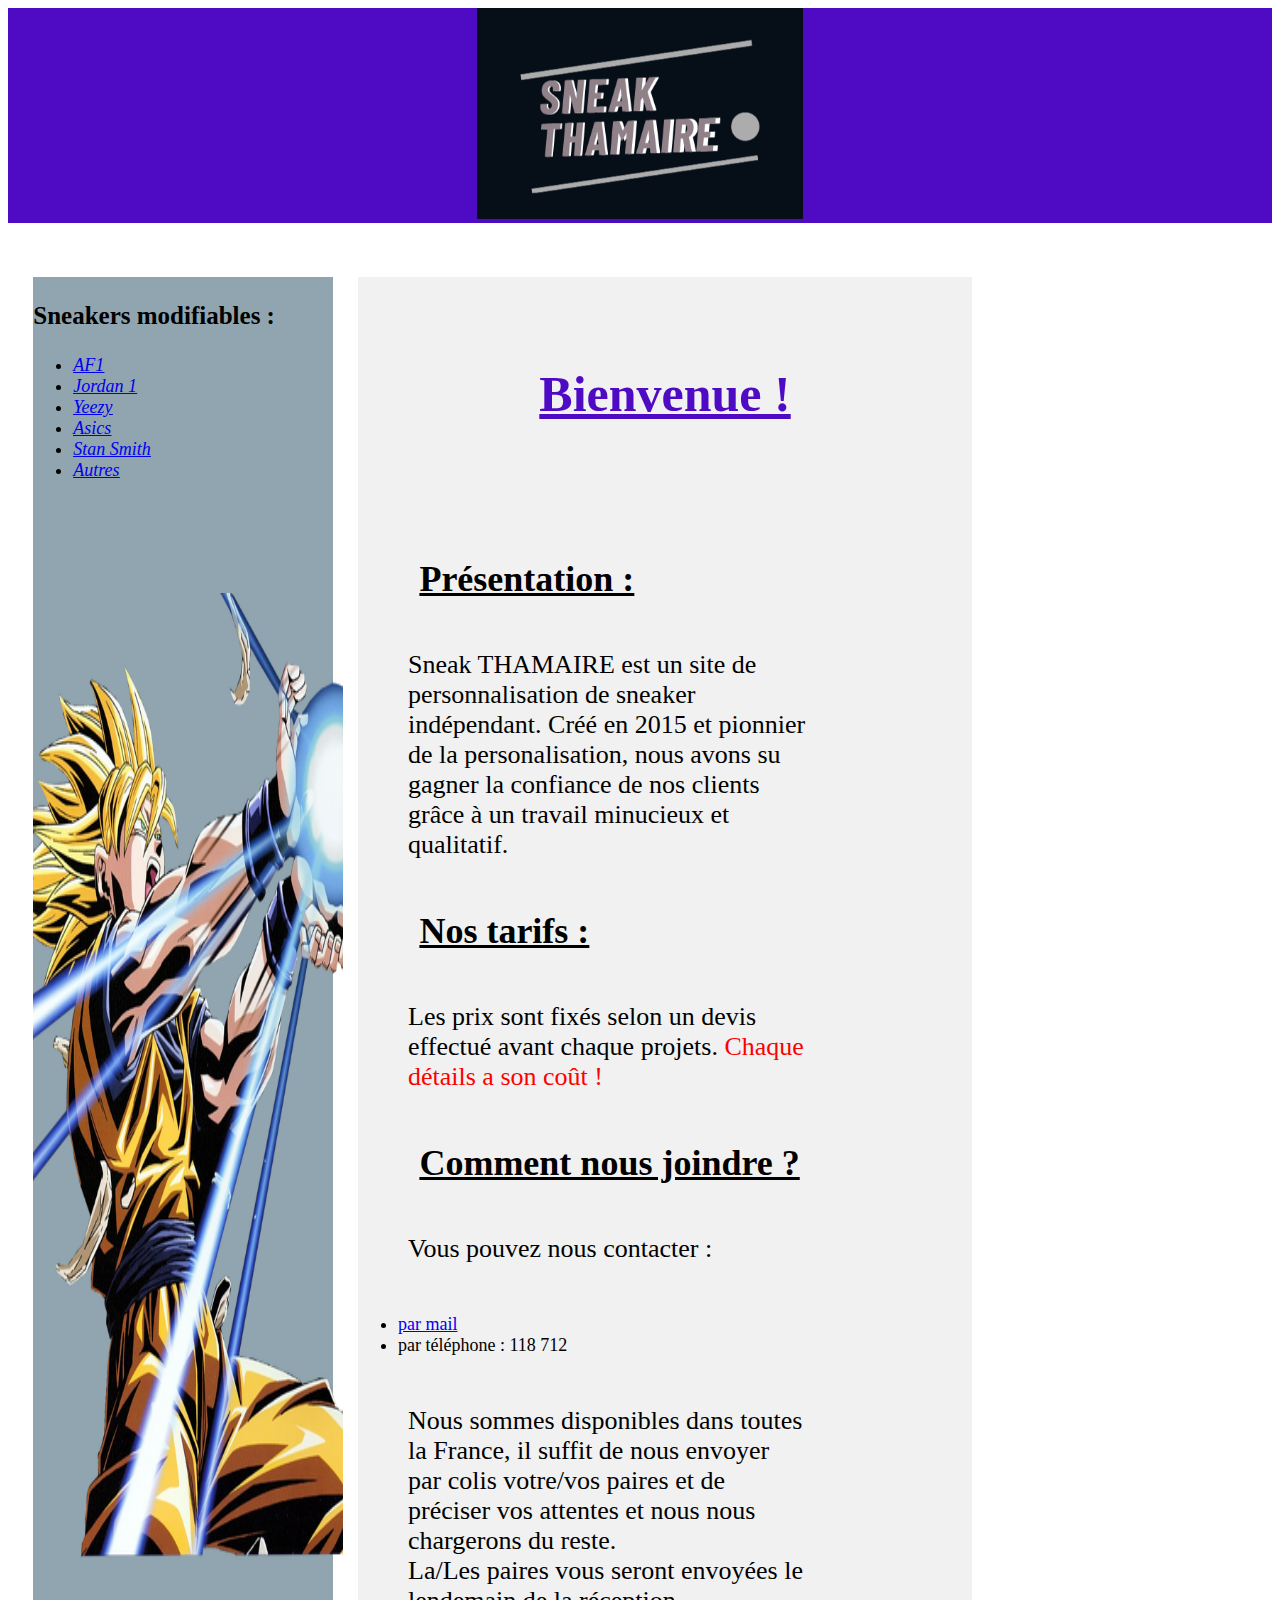
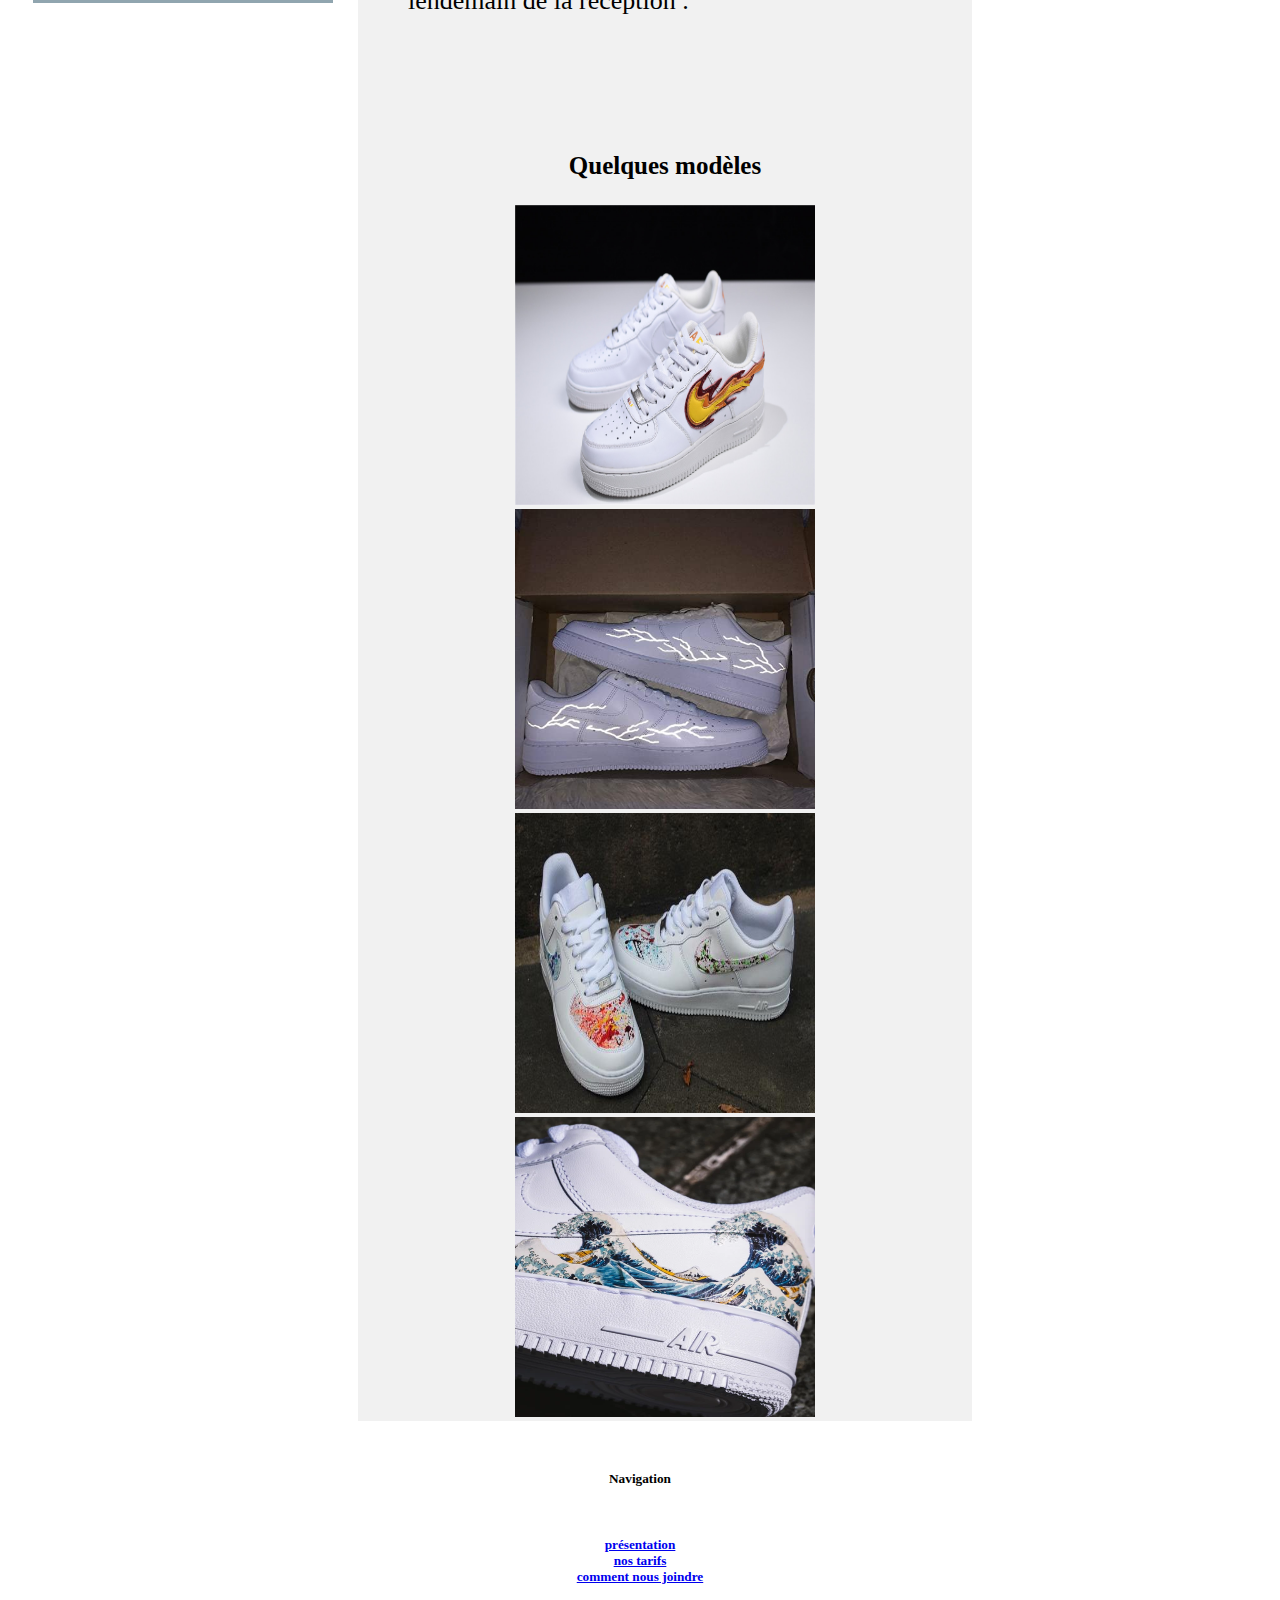
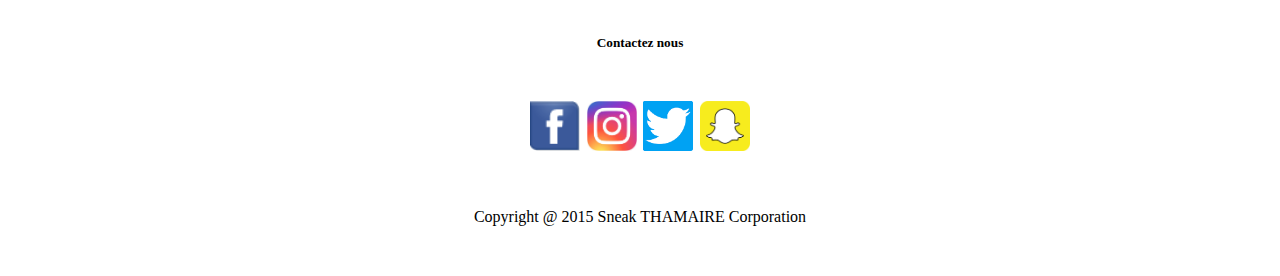
==== index.html @ a63435b0 "Add files via upload" ====
<!DOCTYPE html>
	<html>
		<head>
			<meta charset="utf-8" />
			<link rel="stylesheet" type="text/css" href="style.css">
			<title>SneakTHAMAIRE</title>
		</head>
		<header>
			<center><a href="file:///home/adel/Bureau/%3C!DOCTYPE%20html%3E.html"><img src="devoir/logo2.jpeg" /></a></img></center>
		</header>
		<br>
		<br>
		<br>
		<body>


			<nav>
				<h3>Sneakers modifiables :</h3>
				<ul>
					<em><u>
						<li><a href="https://www.nike.com/fr/w/air-force-1-chaussures-5sj3yzy7ok"> AF1 </a></li>
						<li><a href="https://www.nike.com/fr/w/jordan-1-chaussures-4fokyzy7ok"> Jordan 1</a></li>
						<li><a href="https://www.adidas.fr/yeezy"> Yeezy</a></li>
						<li><a href="https://www.asics.com/fr/fr-fr/"> Asics</a></li>
						<li><a href="https://www.adidas.fr/stan_smith"> Stan Smith</a></li>
						<li><a href="https://www.google.com/"> Autres</a></li>
					</em></u>
				</ul>
				<br>
				<br>
				<img src="devoir/3.png" class="sg">

			</nav>
			
			
			

			<section>
				
				<br />
				<br/> 
				<br/>
				<h1><center><u>Bienvenue !</u></center></h1>
				<br />
				<br />
				<br />
				<br />
				<h2 id= "presentation"> <u>Présentation :</u></h2>
				<p>Sneak THAMAIRE est un site de personnalisation de sneaker indépendant. Créé en 2015 et pionnier de la personalisation, nous avons su gagner la confiance de nos clients grâce à un travail minucieux et qualitatif. <br></p>
				<h2 id ="nostarifs"><u>Nos tarifs :</u></h2>
				<p>Les prix sont fixés selon un devis effectué avant chaque projets. <font color = "#ff0000 "> Chaque détails a son coût !</font></p>
				<h2 id ="commentnousjoindre"><u>Comment nous joindre ?</u></h2>
				<p>Vous pouvez nous contacter : <br />
					<ul>
						<li><a href="mailto:AdelMahi04@outlook.fr"> par mail </a> </li>
						<li>par téléphone : 118 712 </li>
					</ul>
				</p>
				<p>Nous sommes disponibles dans toutes la France, il suffit de nous envoyer par colis votre/vos paires et de préciser vos attentes et nous nous chargerons du reste.<br />
				La/Les paires vous seront envoyées le lendemain de la réception .	<br />		

				</p>
				<br />
				<br />
				<p>
					<h3><center>Quelques modèles</center></h3>
					<figure>
						<center><img src="devoir/af1.jpeg" class="image" /><img src="devoir/af12.png" class="image" /><img src="devoir/af13.png " class="image" /><img src="devoir/chaussure.png" class="image" /></center>
					</figure>
				
				</p>
			
			</section>
			
			<footer>
				<center>
					<h5>Navigation</h5>
					<p>
						<h5> <a href ="#presentation" />présentation</a> <br> <a href="#nostarifs" />nos tarifs </a>   <br> <a href="#commentnousjoindre" /> comment nous joindre </a></h5>
					</p>
					<h5>Contactez nous</h5>
					<p>
						<a href="https://fr-fr.facebook.com/"><img src="devoir/facebook.png" class="ctc" /></a>  <a href="https://www.instagram.com/"> <img src="devoir/insta.jpeg" class="ctc"/></a>  <a href="https://twitter.com/?lang=fr"><img src="devoir/twitter.png" class="ctc" /></a>  <a href="https://www.snap.com/fr-FR/"><img src="devoir/snap.png" class="ctc" /></a>
					</p>
				</center> 
				<p><center>Copyright @ 2015 Sneak THAMAIRE Corporation</center></p>
			</footer>
		</body>
	</html>
---- style.css ----
h1
{
	font-size: 50px;
	font-weight: bold;
	font-family: Brush Script MT, Brush Script Std, cursive;
	color: rgb(79, 11, 196);

}

h2
{
	font-size: 36px;
	margin-left: 10%;
	font-family: Brush Script MT, Brush Script Std, cursive;

}

p
{
	font-family: Brush Script MT, Brush Script Std, cursive;

	font-size: 26px; 
	
	width: 65%;
	min-width: 400px;
	margin: 50px;

}

section
{
	
	background-image: url("logo2.jpeg") fixed no-repeat top left;
	margin-left: 350px;
	margin-right: 300px;
	background-color: rgb(241, 241, 241);
	background-color-size: 75%;
	
}


.image
{
	
	width:  300px;
	height: 300px;
	align-items: center;
}
header
{
	background-color: rgb(79, 11, 196);
	margin: 0px;
	
}
body
{
	background-color: white;
	
	
	
}

nav
{
	color: black;
    float: left;
    width: 300px;
    border-radius: 10px  white;
    margin-left: 2%; 
    background-color: rgb(144, 165, 175);
    font-size: 40px; 
}

aside
{
	margin-right: 2%; 
}

.ctc
{
	width: 50px;
	height:50px;
}
.twi
{
	height: 50px;
	width: 30px;
}
h3
{
	font-family: Brush Script MT, Brush Script Std, cursive;
	font-size: 25px;
}

ul{
	font-family: Brush Script MT, Brush Script Std, cursive;
	font-size: 18px;
}
.sg
{
width: 310px;
height: 1000px;
}

.vgt
{
	margin-right: 2%;
	width: 310px;
	height: 1000px;
}
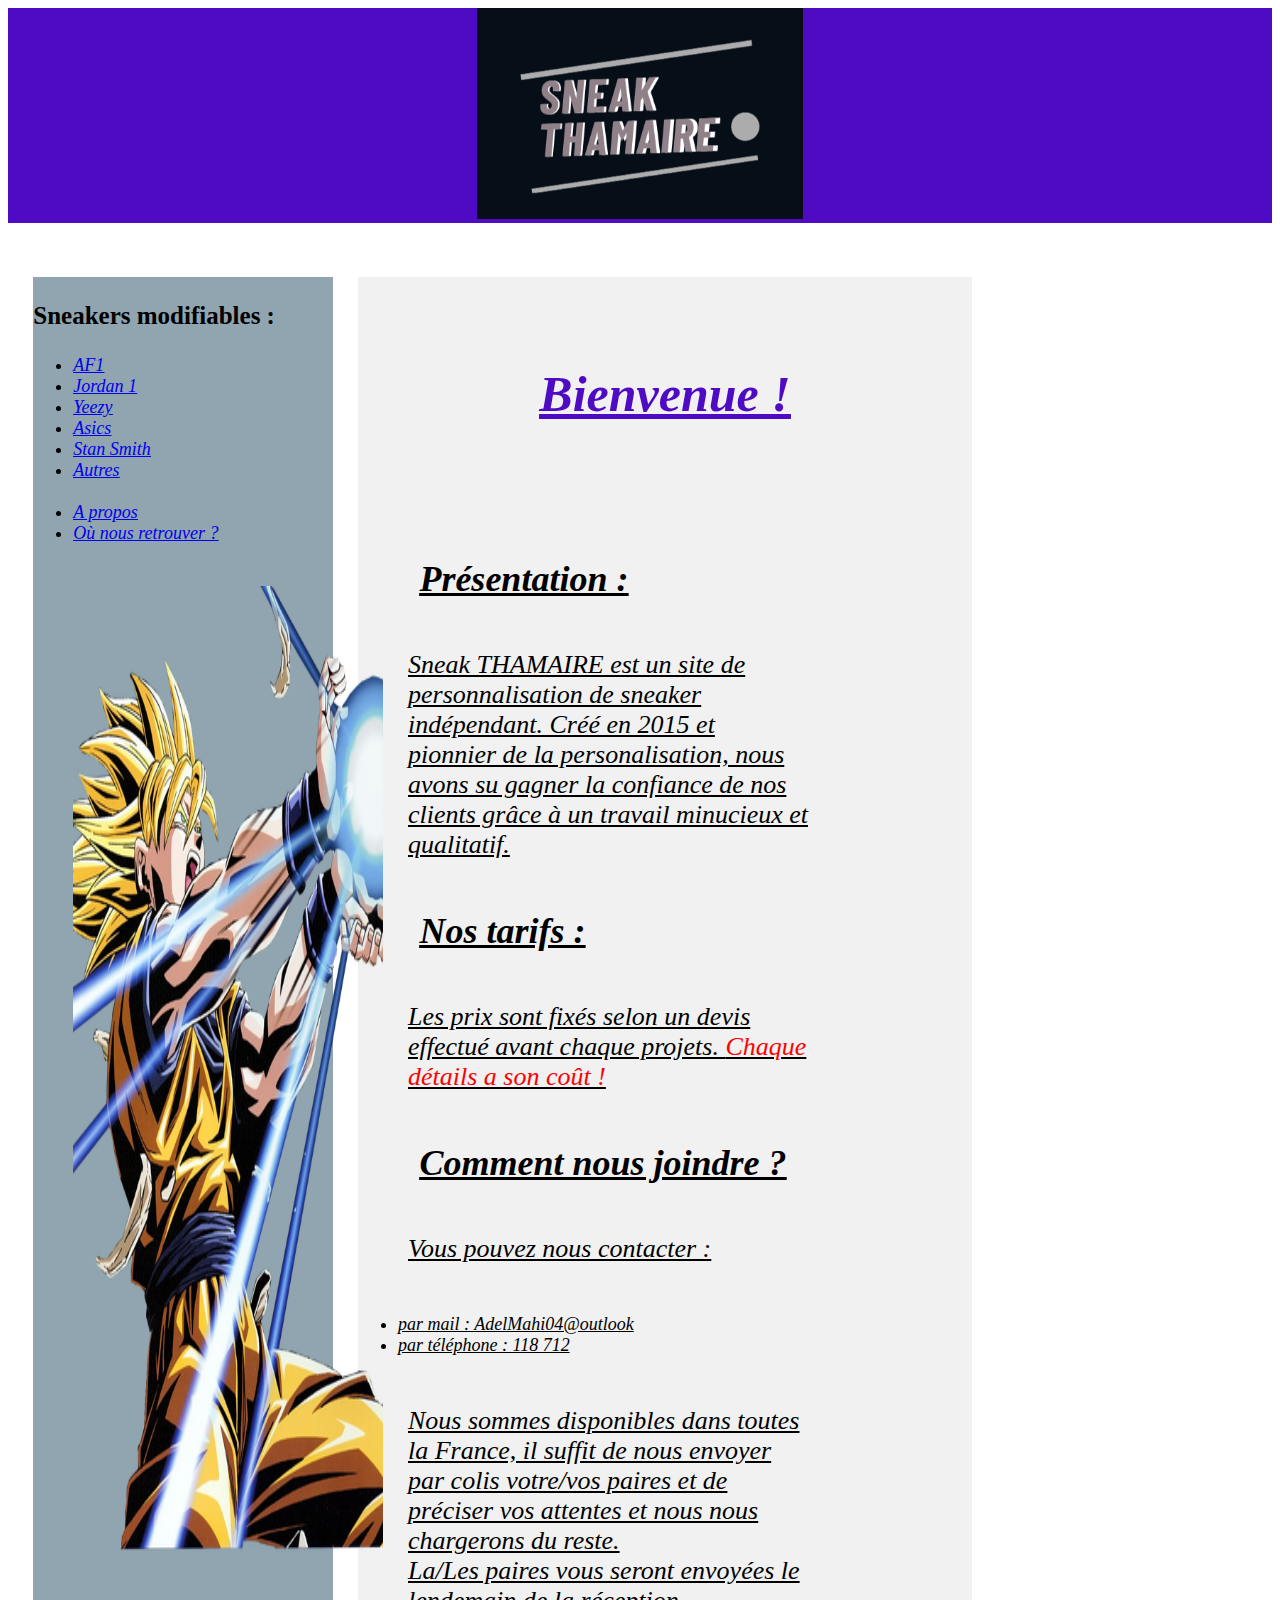
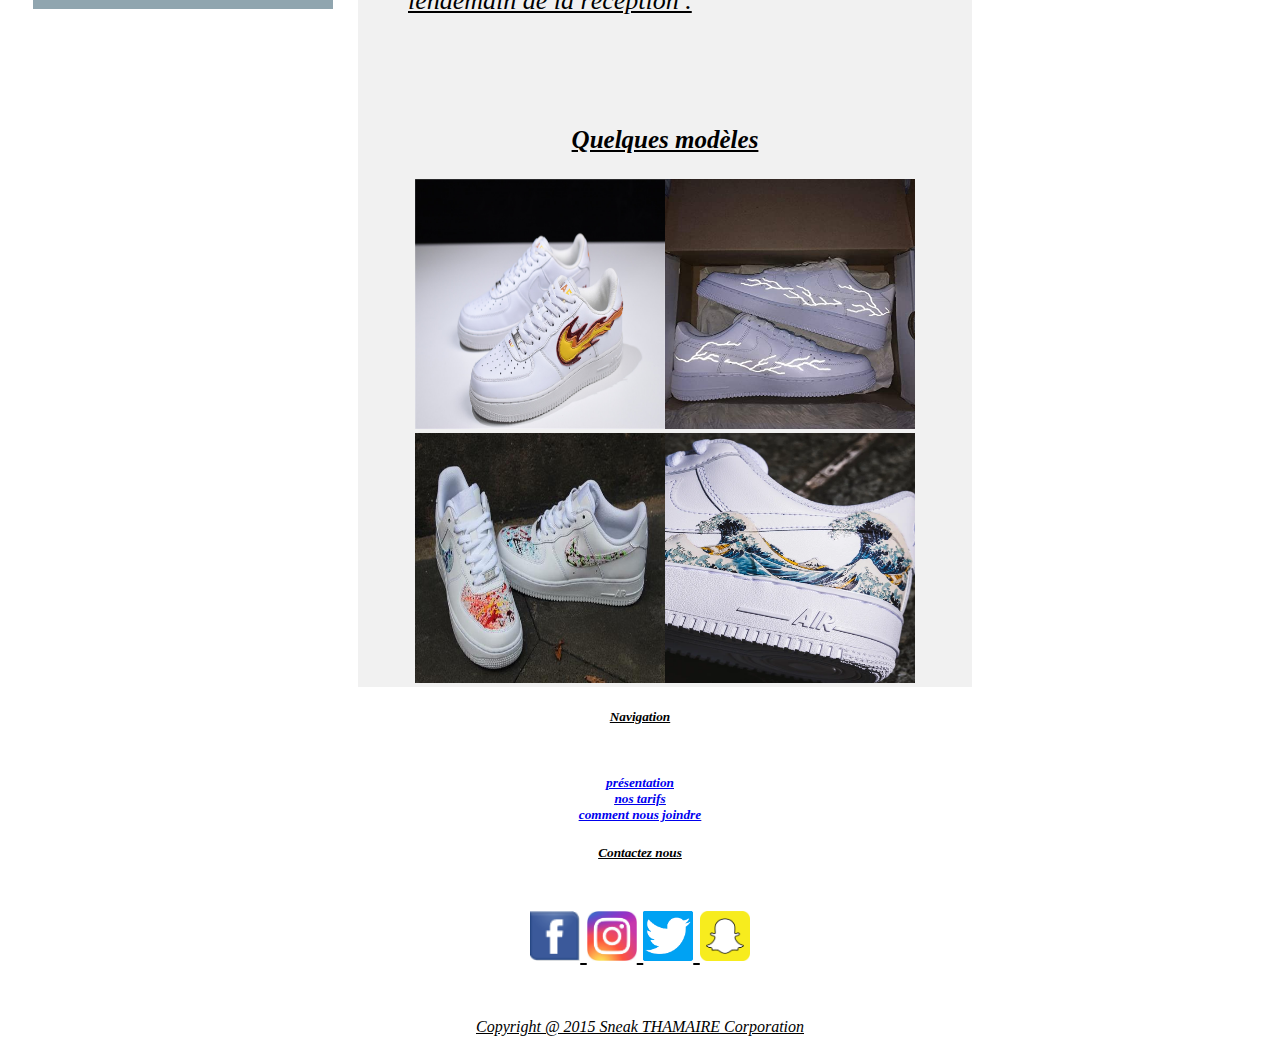
==== commit b53ba7b5: "Add files via upload" ====
--- a/index.html
+++ b/index.html
@@ -6,29 +6,33 @@
 			<title>SneakTHAMAIRE</title>
 		</head>
 		<header>
-			<center><a href="file:///home/adel/Bureau/%3C!DOCTYPE%20html%3E.html"><img src="devoir/logo2.jpeg" /></a></img></center>
+			<center><a href="index.html"><img src="devoir/logo2.jpeg" /></a></center>
 		</header>
 		<br>
 		<br>
 		<br>
-		<body>
+		
 
 
 			<nav>
 				<h3>Sneakers modifiables :</h3>
 				<ul>
 					<em><u>
-						<li><a href="https://www.nike.com/fr/w/air-force-1-chaussures-5sj3yzy7ok"> AF1 </a></li>
-						<li><a href="https://www.nike.com/fr/w/jordan-1-chaussures-4fokyzy7ok"> Jordan 1</a></li>
-						<li><a href="https://www.adidas.fr/yeezy"> Yeezy</a></li>
-						<li><a href="https://www.asics.com/fr/fr-fr/"> Asics</a></li>
-						<li><a href="https://www.adidas.fr/stan_smith"> Stan Smith</a></li>
-						<li><a href="https://www.google.com/"> Autres</a></li>
-					</em></u>
-				</ul>
+						<li><a target = "_blank" href="https://www.nike.com/fr/w/air-force-1-chaussures-5sj3yzy7ok"> AF1 </a></li>
+						<li><a target = "_blank" href="https://www.nike.com/fr/w/jordan-1-chaussures-4fokyzy7ok"> Jordan 1</a></li>
+						<li><a target = "_blank" href="https://www.adidas.fr/yeezy"> Yeezy</a></li>
+						<li><a target = "_blank" href="https://www.asics.com/fr/fr-fr/"> Asics</a></li>
+						<li><a target = "_blank" href="https://www.adidas.fr/stan_smith"> Stan Smith</a></li>
+						<li><a target = "_blank" href="https://www.google.com/"> Autres</a></li>
+						<br>
+						<li><a href="page1.html"> A propos</a></li>
+						<li><a href="page2.html"> Où nous retrouver ?</a></li>
+					
+				
 				<br>
 				<br>
-				<img src="devoir/3.png" class="sg">
+
+				<center><img src="devoir/3.png" class="sg"></center>
 
 			</nav>
 			
@@ -52,14 +56,14 @@
 				<h2 id ="commentnousjoindre"><u>Comment nous joindre ?</u></h2>
 				<p>Vous pouvez nous contacter : <br />
 					<ul>
-						<li><a href="mailto:AdelMahi04@outlook.fr"> par mail </a> </li>
+						<li>par mail : AdelMahi04@outlook </li>
 						<li>par téléphone : 118 712 </li>
 					</ul>
-				</p>
+				
 				<p>Nous sommes disponibles dans toutes la France, il suffit de nous envoyer par colis votre/vos paires et de préciser vos attentes et nous nous chargerons du reste.<br />
 				La/Les paires vous seront envoyées le lendemain de la réception .	<br />		
 
-				</p>
+				
 				<br />
 				<br />
 				<p>
@@ -68,7 +72,7 @@
 						<center><img src="devoir/af1.jpeg" class="image" /><img src="devoir/af12.png" class="image" /><img src="devoir/af13.png " class="image" /><img src="devoir/chaussure.png" class="image" /></center>
 					</figure>
 				
-				</p>
+				
 			
 			</section>
 			
@@ -76,14 +80,14 @@
 				<center>
 					<h5>Navigation</h5>
 					<p>
-						<h5> <a href ="#presentation" />présentation</a> <br> <a href="#nostarifs" />nos tarifs </a>   <br> <a href="#commentnousjoindre" /> comment nous joindre </a></h5>
-					</p>
+						<h5> <a href ="#presentation" >présentation</a> <br> <a href="#nostarifs" >nos tarifs </a>   <br> <a href="#commentnousjoindre" /> comment nous joindre </a></h5>
+					
 					<h5>Contactez nous</h5>
 					<p>
-						<a href="https://fr-fr.facebook.com/"><img src="devoir/facebook.png" class="ctc" /></a>  <a href="https://www.instagram.com/"> <img src="devoir/insta.jpeg" class="ctc"/></a>  <a href="https://twitter.com/?lang=fr"><img src="devoir/twitter.png" class="ctc" /></a>  <a href="https://www.snap.com/fr-FR/"><img src="devoir/snap.png" class="ctc" /></a>
+						<a target = "_blank" href="https://fr-fr.facebook.com/"><img src="devoir/facebook.png" class="ctc" /></a>  <a  target = "_blank" href="https://www.instagram.com/"> <img src="devoir/insta.jpeg" class="ctc"/></a>  <a target = "_blank" href="https://twitter.com/?lang=fr"><img src="devoir/twitter.png" class="ctc" /></a>  <a target = "_blank" href="https://www.snap.com/fr-FR/"><img src="devoir/snap.png" class="ctc" /></a>
 					</p>
 				</center> 
-				<p><center>Copyright @ 2015 Sneak THAMAIRE Corporation</center></p>
+				<p><center>Copyright @ 2015 Sneak THAMAIRE Corporation</center>
 			</footer>
-		</body>
-	</html>+		
+	--- a/style.css
+++ b/style.css
@@ -42,8 +42,8 @@
 .image
 {
 	
-	width:  300px;
-	height: 300px;
+	width:  250px;
+	height: 250px;
 	align-items: center;
 }
 header
@@ -98,6 +98,7 @@
 }
 .sg
 {
+margin-left ;
 width: 310px;
 height: 1000px;
 }
